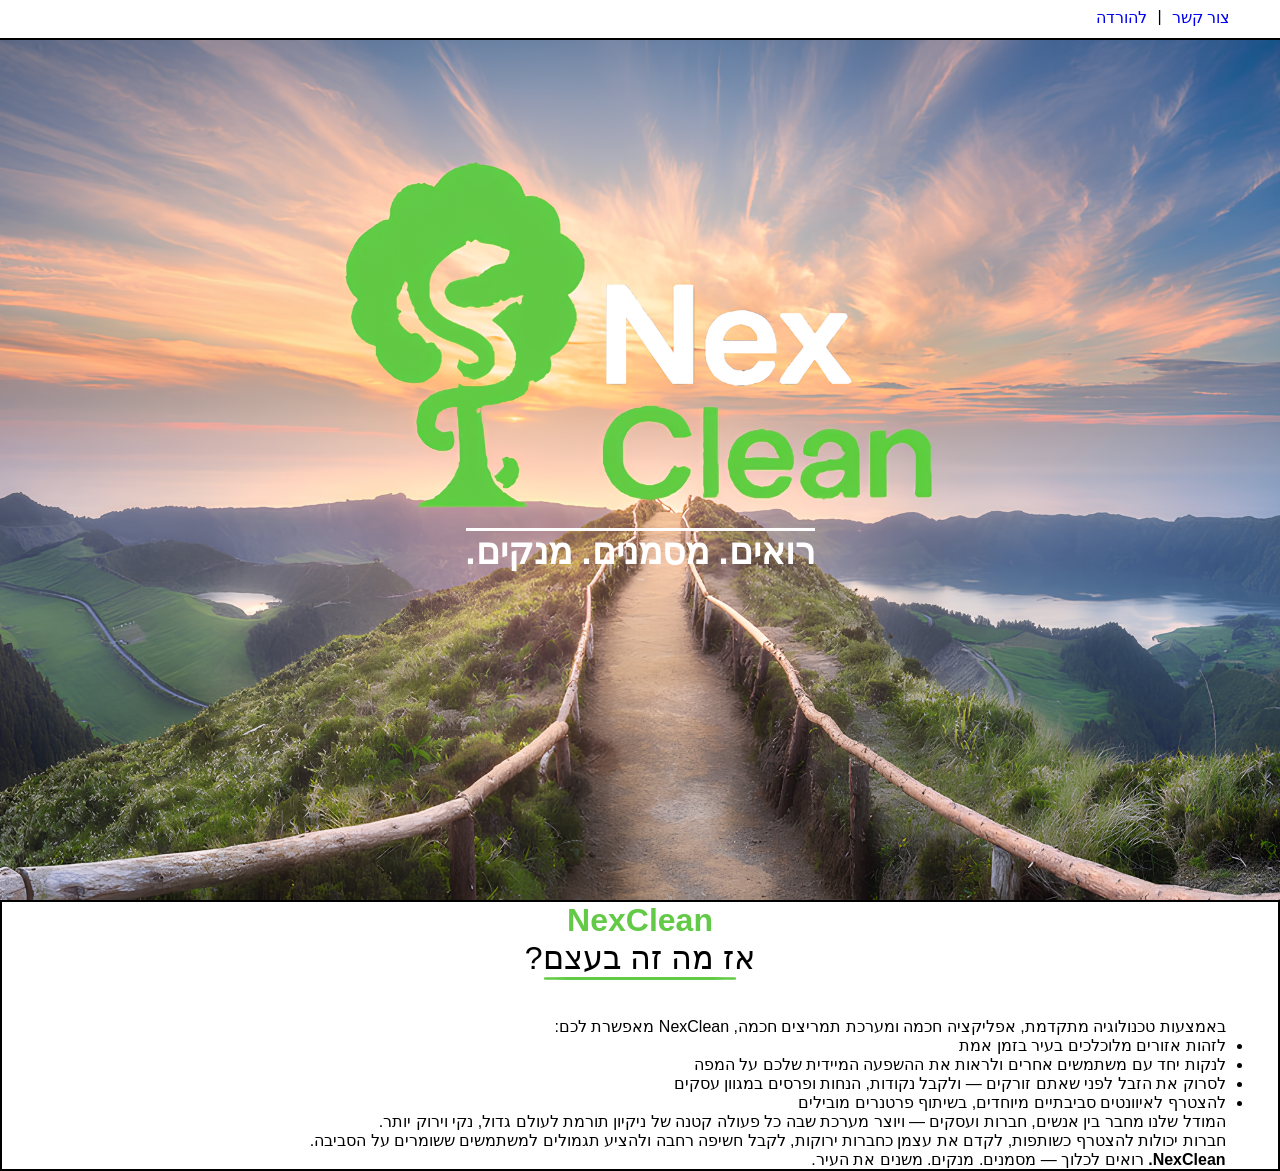
==== index.html @ 95ad0f20 "Initial commit v1" ====
<!DOCTYPE html>
<html lang="he" dir="rtl">
<head>
    <meta charset="UTF-8">
    <meta name="viewport" content="width=device-width, initial-scale=1.0">
    <link rel="stylesheet" href="css/home.css">
    <title>Home page</title>
</head>
<body>
    <header>
        <nav class="header-nav">
            <a href="ContactUs.html">צור קשר</a>
            <p>|</p>
            <a href="downloads.html">להורדה</a>
        </nav>
    </header>
    <section class="hero">
        
        
        <div class="hero-content">
            <hr class="hero-hr">
            <h1>רואים. מסמנים. מנקים.</h1>
        </div>
    </section>

    <div class="container">
        <div class="title">        
            <strong style="color: #62CA47;">NexClean</strong>
            <p>אז מה זה בעצם?</p>
            <hr style="width: 50%; border: none; border-radius: 20%; height: 3px; background-color: #62CA47;">
            <br>
        </div>
        
        <div class="content">
            <p>באמצעות טכנולוגיה מתקדמת, אפליקציה חכמה ומערכת תמריצים חכמה, NexClean מאפשרת לכם:</p>
        
            <ul>
                <li>לזהות אזורים מלוכלכים בעיר בזמן אמת</li>
                <li>לנקות יחד עם משתמשים אחרים ולראות את ההשפעה המיידית שלכם על המפה</li>
                <li>לסרוק את הזבל לפני שאתם זורקים — ולקבל נקודות, הנחות ופרסים במגוון עסקים</li>
                <li>להצטרף לאיוונטים סביבתיים מיוחדים, בשיתוף פרטנרים מובילים</li>
            </ul>

            <p>המודל שלנו מחבר בין אנשים, חברות ועסקים — ויוצר מערכת שבה כל פעולה קטנה של ניקיון תורמת לעולם גדול, נקי וירוק יותר.</p>

            <p>חברות יכולות להצטרף כשותפות, לקדם את עצמן כחברות ירוקות, לקבל חשיפה רחבה ולהציע תגמולים למשתמשים ששומרים על הסביבה.</p>

            <p><strong>NexClean.</strong> רואים לכלוך — מסמנים. מנקים. משנים את העיר.</p>
        </div>
        
    </div>

  <!--<footer>
        <p>&copy; 2025 NexClean. כל הזכויות שמורות.</p>
    </footer>-->  
   
</body>
</html>
---- css/home.css ----
* {
    margin: 0;
    padding: 0;
    box-sizing: border-box;
    font-family:'Segoe UI', Tahoma, Geneva, Verdana, sans-serif;
}

.container {
    display: flex;
    flex-direction: column;
    align-items: center;
    
    border: 2px solid black;
}

.content {
    margin-left: 20%;
}

.hero {
    position: relative;
    width: 100%;
    height: 100vh;
    background-image: url("../images/NexCleanHero (1).png");
    background-size: cover;
    background-position: center;
    display: flex;
    flex-direction: column;
    justify-content: center;
    align-items: center;
    color: white;

}

header {
    position: fixed;
    top: 0;                 
    width: 100%;
    z-index: 1000;
    display: flex;
    justify-content: space-between;
    padding: 8px 50px; /* уменьшили вертикальные отступы */
    background-color: white;
    color: black;
    font-style: normal;
    height: 40px; /* уменьшили высоту */
    border-bottom: 2px solid black;
}

.header-nav {
    display: flex;
    flex-direction: row;
    gap: 10px;
}

a {
    text-decoration: none;
}

a:hover {
    color: #62CA47;
}

.hero-hr {
    border: none;
    height: 3px;
    background-color: white;
}

.hero-content{
    padding-top: 200px;
    text-align: center;
    max-width: 600px;
    font-size: x-large;
}

.title {
    width: 30%;
    border: 2px;
    font-size: xx-large;
    display: flex;
    flex-direction: column;
    align-items: center;
    text-align: center;
}
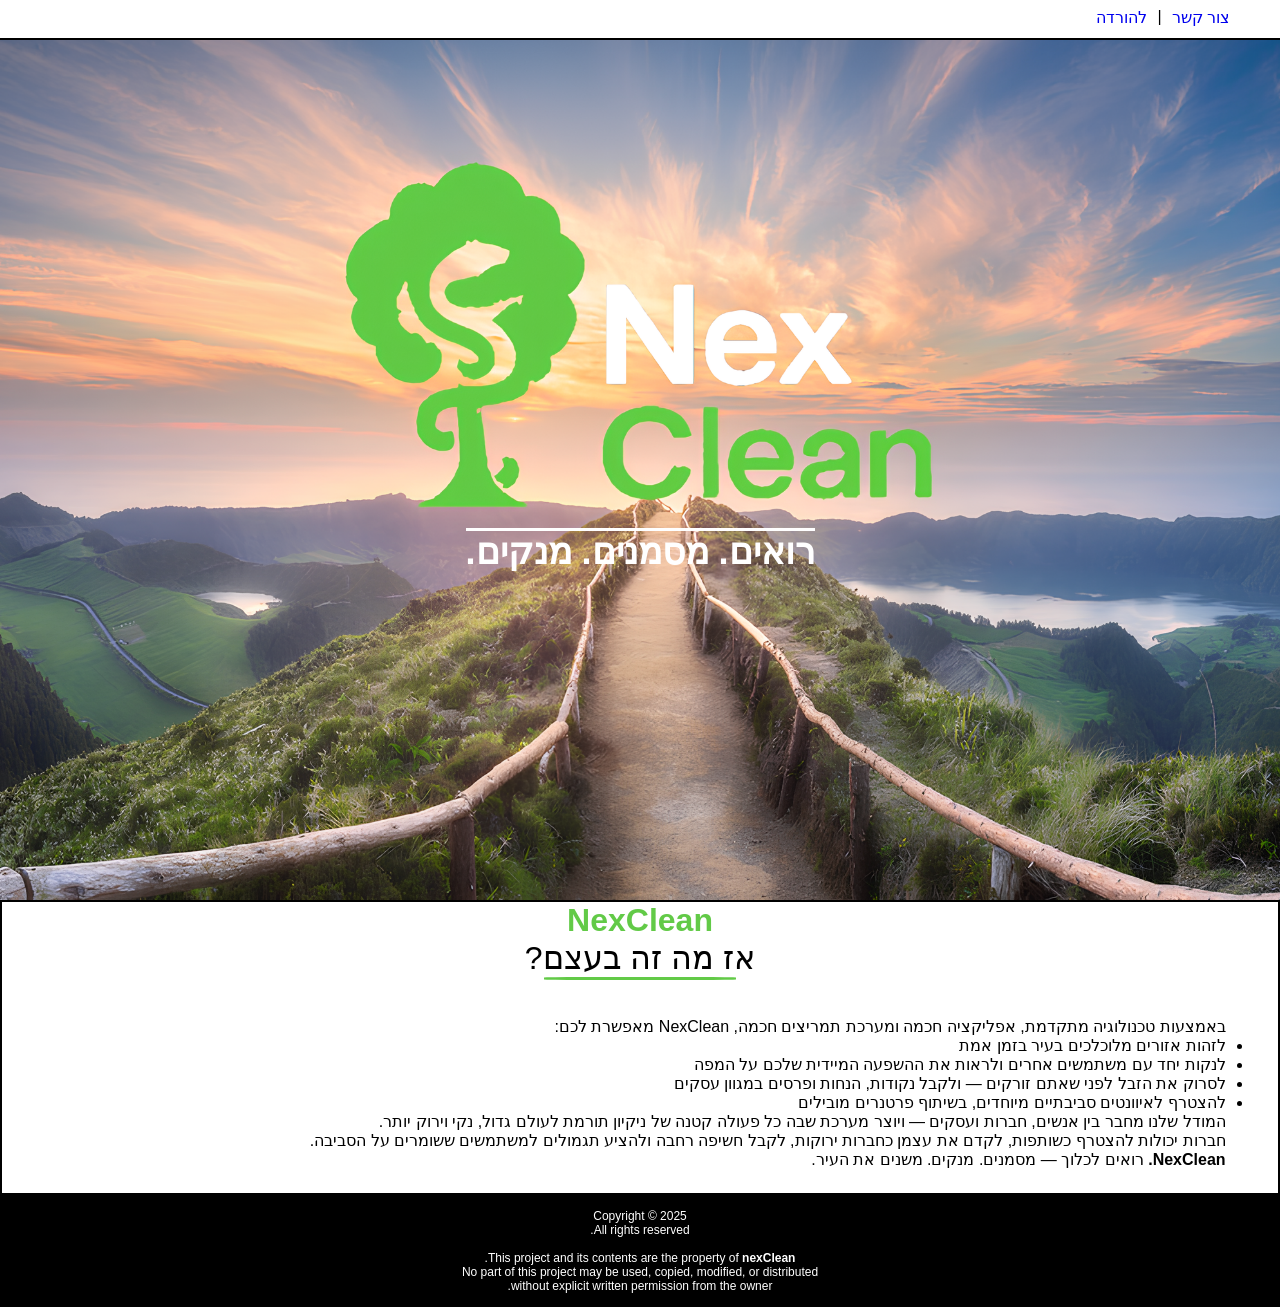
==== commit ca07eff6: "Add copyright footer" ====
--- a/index.html
+++ b/index.html
@@ -53,6 +53,12 @@
   <!--<footer>
         <p>&copy; 2025 NexClean. כל הזכויות שמורות.</p>
     </footer>-->  
-   
+   <footer class="copyright">
+  Copyright © 2025<br>
+  All rights reserved.<br><br>
+  This project and its contents are the property of <strong>nexClean</strong>.<br>
+  No part of this project may be used, copied, modified, or distributed<br>
+  without explicit written permission from the owner.
+</footer>
 </body>
 </html>
--- a/css/home.css
+++ b/css/home.css
@@ -4,12 +4,16 @@
     box-sizing: border-box;
     font-family:'Segoe UI', Tahoma, Geneva, Verdana, sans-serif;
 }
-
+body{
+  min-height: 100vh;
+  display: flex;
+  flex-direction: column;
+}
 .container {
     display: flex;
     flex-direction: column;
     align-items: center;
-    
+    padding-bottom: 24px;
     border: 2px solid black;
 }
 
@@ -83,3 +87,13 @@
     align-items: center;
     text-align: center;
 }
+.copyright{
+  margin-top: auto;
+  width: 100%;
+  background: black;
+  color: white;
+  text-align: center;
+  font-size: 12px;
+  padding: 14px 10px;
+  box-sizing: border-box;
+}
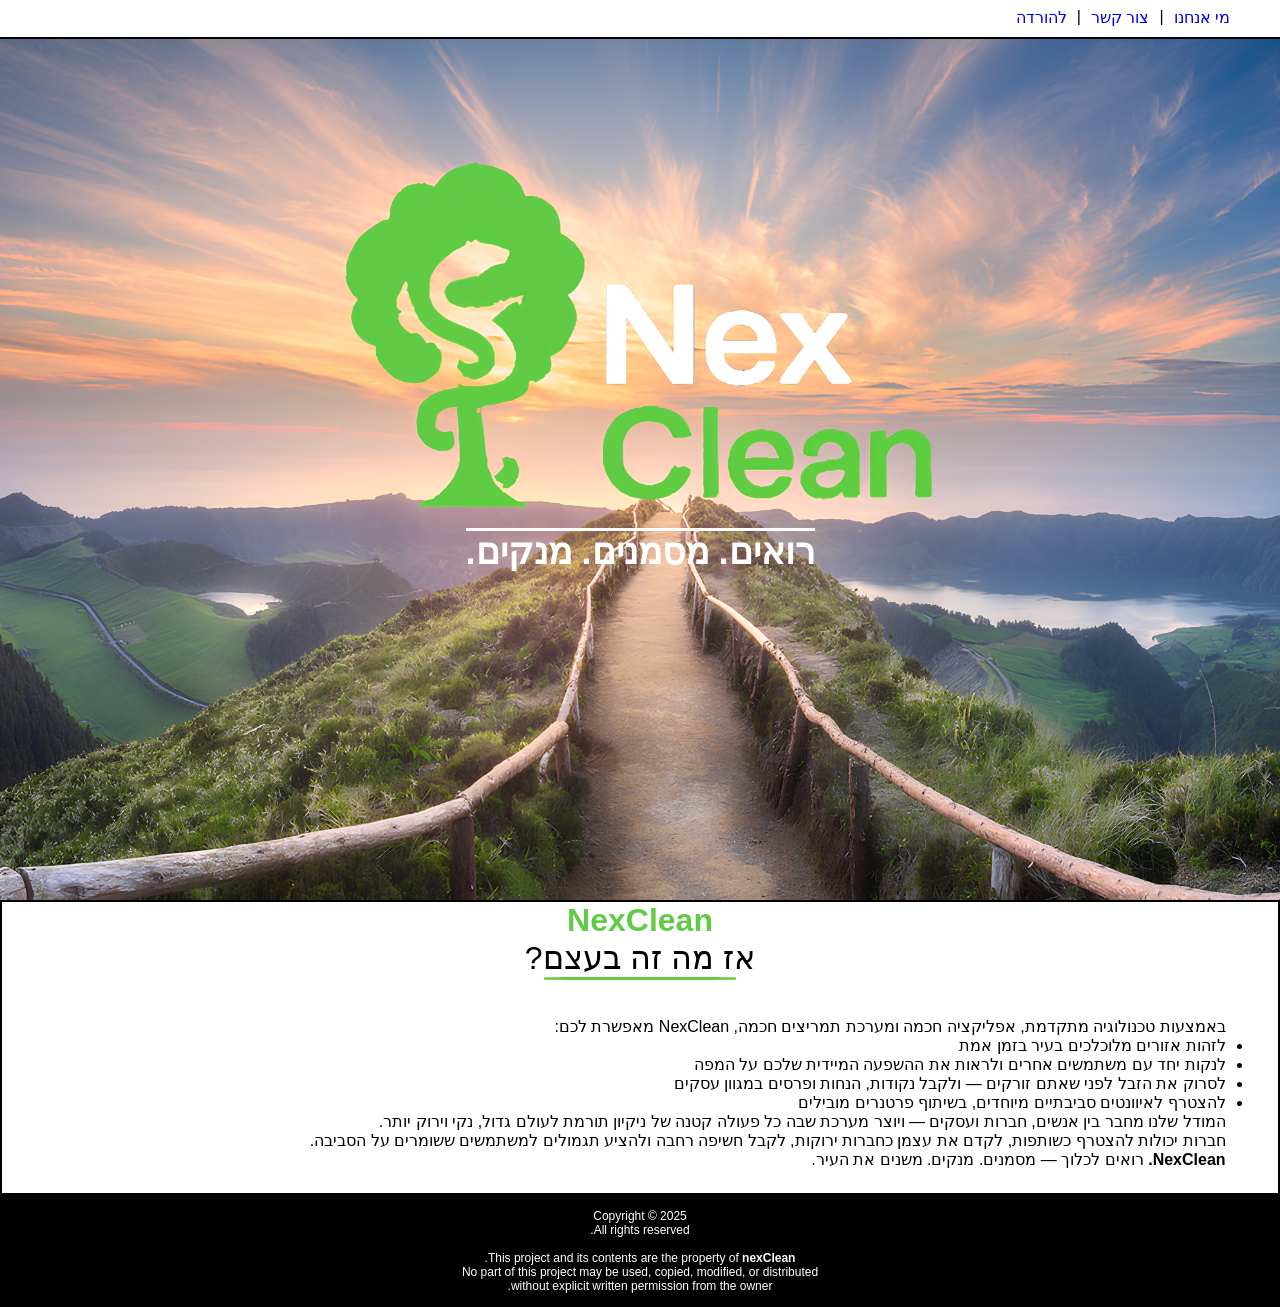
==== commit ae90d98c: "fixed header" ====
--- a/index.html
+++ b/index.html
@@ -4,13 +4,16 @@
     <meta charset="UTF-8">
     <meta name="viewport" content="width=device-width, initial-scale=1.0">
     <link rel="stylesheet" href="css/home.css">
+    <link rel="stylesheet" href="css/styles.css">
     <title>Home page</title>
 </head>
 <body>
     <header>
         <nav class="header-nav">
+            <a href="index.html">מי אנחנו</a>
+            <span>|</span>
             <a href="ContactUs.html">צור קשר</a>
-            <p>|</p>
+            <span>|</span>
             <a href="downloads.html">להורדה</a>
         </nav>
     </header>
--- a/css/home.css
+++ b/css/home.css
@@ -34,27 +34,6 @@
     align-items: center;
     color: white;
 
-}
-
-header {
-    position: fixed;
-    top: 0;                 
-    width: 100%;
-    z-index: 1000;
-    display: flex;
-    justify-content: space-between;
-    padding: 8px 50px; /* уменьшили вертикальные отступы */
-    background-color: white;
-    color: black;
-    font-style: normal;
-    height: 40px; /* уменьшили высоту */
-    border-bottom: 2px solid black;
-}
-
-.header-nav {
-    display: flex;
-    flex-direction: row;
-    gap: 10px;
 }
 
 a {
--- a/css/styles.css
+++ b/css/styles.css
@@ -0,0 +1,19 @@
+header {
+    position: fixed;
+    top: 0;                 
+    width: 100%;
+    z-index: 1000;
+    display: flex;
+    justify-content: space-between;
+    padding: 8px 50px 10px 10px; /* уменьшили вертикальные отступы */
+    background-color: white;
+    color: black;
+    font-style: normal;
+    border-bottom: 2px solid black;
+}
+
+.header-nav {
+    display: flex;
+    flex-direction: row;
+    gap: 10px;
+}
